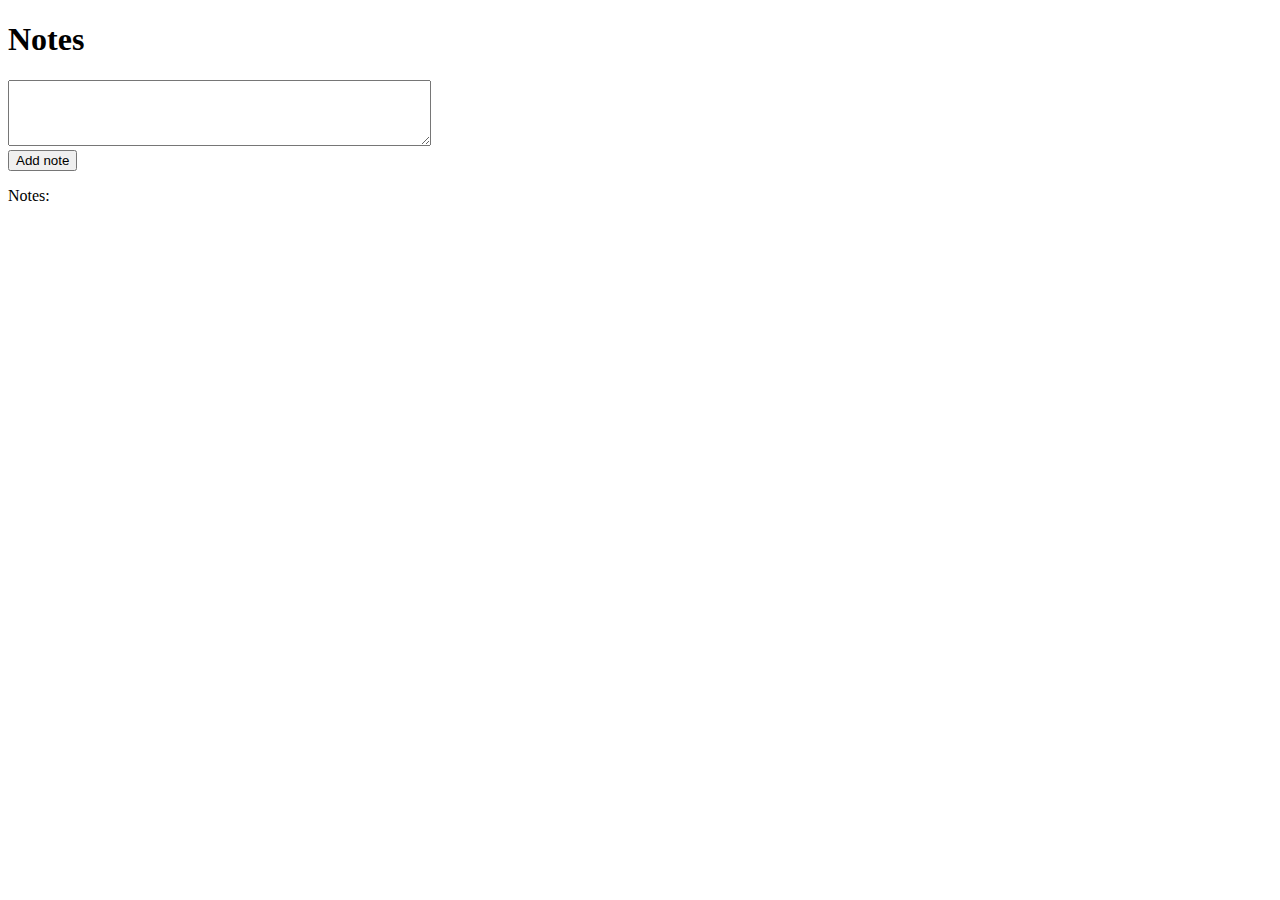
==== index.html @ 7bc3f76c "restarted" ====
<!DOCTYPE html>
<html lang="en" dir="ltr">
  <head>
    <meta charset="utf-8">
    <title></title>
    <script src="src/notesModel.js"></script>
    <script src="src/notesController.js"></script>
    <script src="src/notesView.js"></script>
  </head>
  <body>

    <div id="textArea"></div>
    <div id="noteArea"></div>

  </body>
</html>
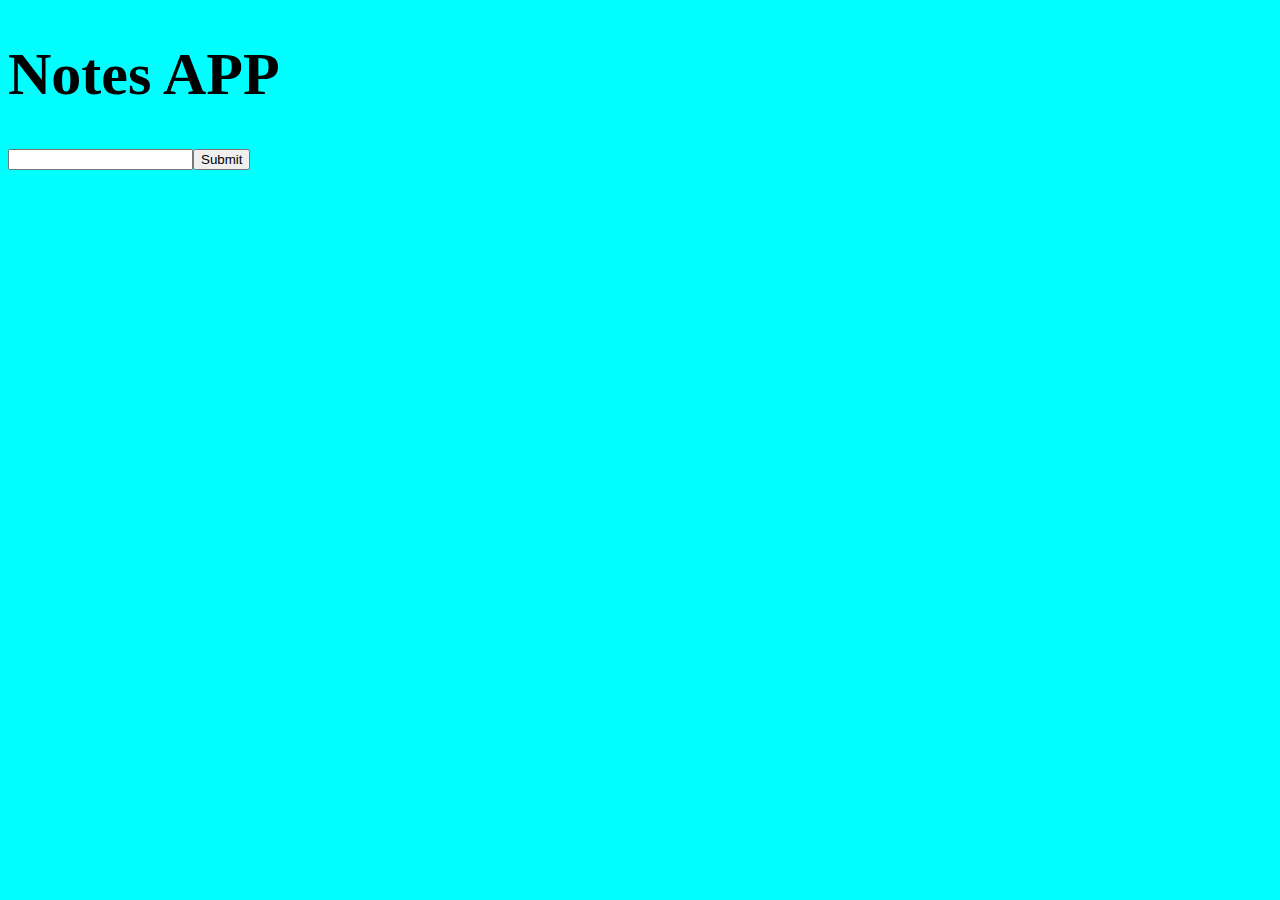
==== commit 711efab7: "css added" ====
--- a/index.html
+++ b/index.html
@@ -3,14 +3,17 @@
   <head>
     <meta charset="utf-8">
     <title></title>
-    <script src="src/notesModel.js"></script>
-    <script src="src/notesController.js"></script>
-    <script src="src/notesView.js"></script>
+    <link rel="stylesheet" href="./css/style.css">
   </head>
-  <body>
+  <body id="app">
 
     <div id="textArea"></div>
     <div id="noteArea"></div>
 
+    <script src="src/notesModel.js"></script>
+    <script src="src/notesController.js"></script>
+    <script src="src/notesView.js"></script>
+    <script src="app.js"></script>
+
   </body>
 </html>
--- a/css/style.css
+++ b/css/style.css
@@ -0,0 +1,12 @@
+body {
+  background-color: cyan;
+}
+
+h1 {
+  font-size: 60px;
+}
+
+p {
+  color: black;
+  font-size: 30px;
+}
